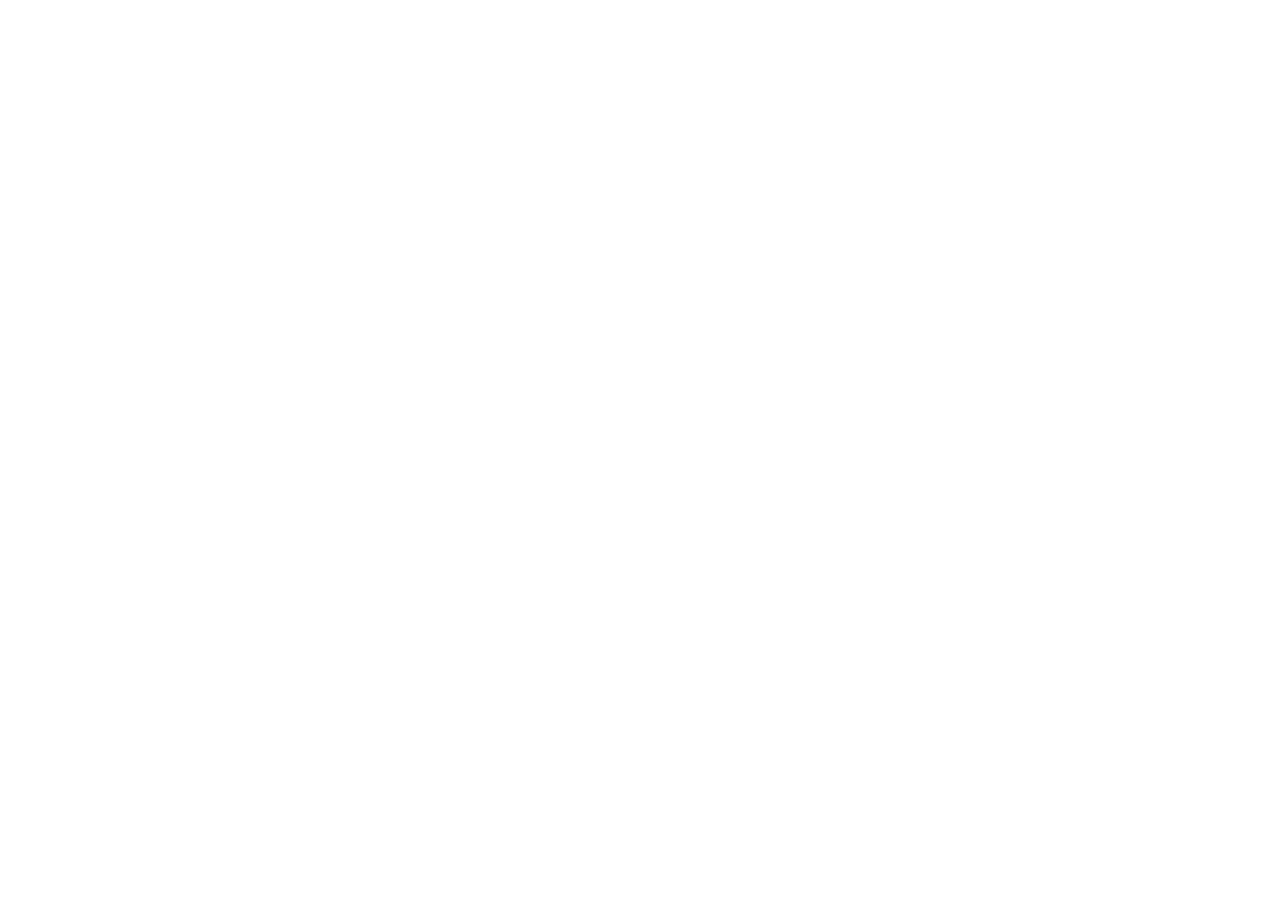
==== index.html @ 8feff272 "first commit" ====
<!DOCTYPE html>
<html lang="en">
<head>
    <meta charset="UTF-8">
    <meta name="viewport" content="width=device-width, initial-scale=1.0">
    <title>Document</title>
</head>
<body>
    
</body>
</html>
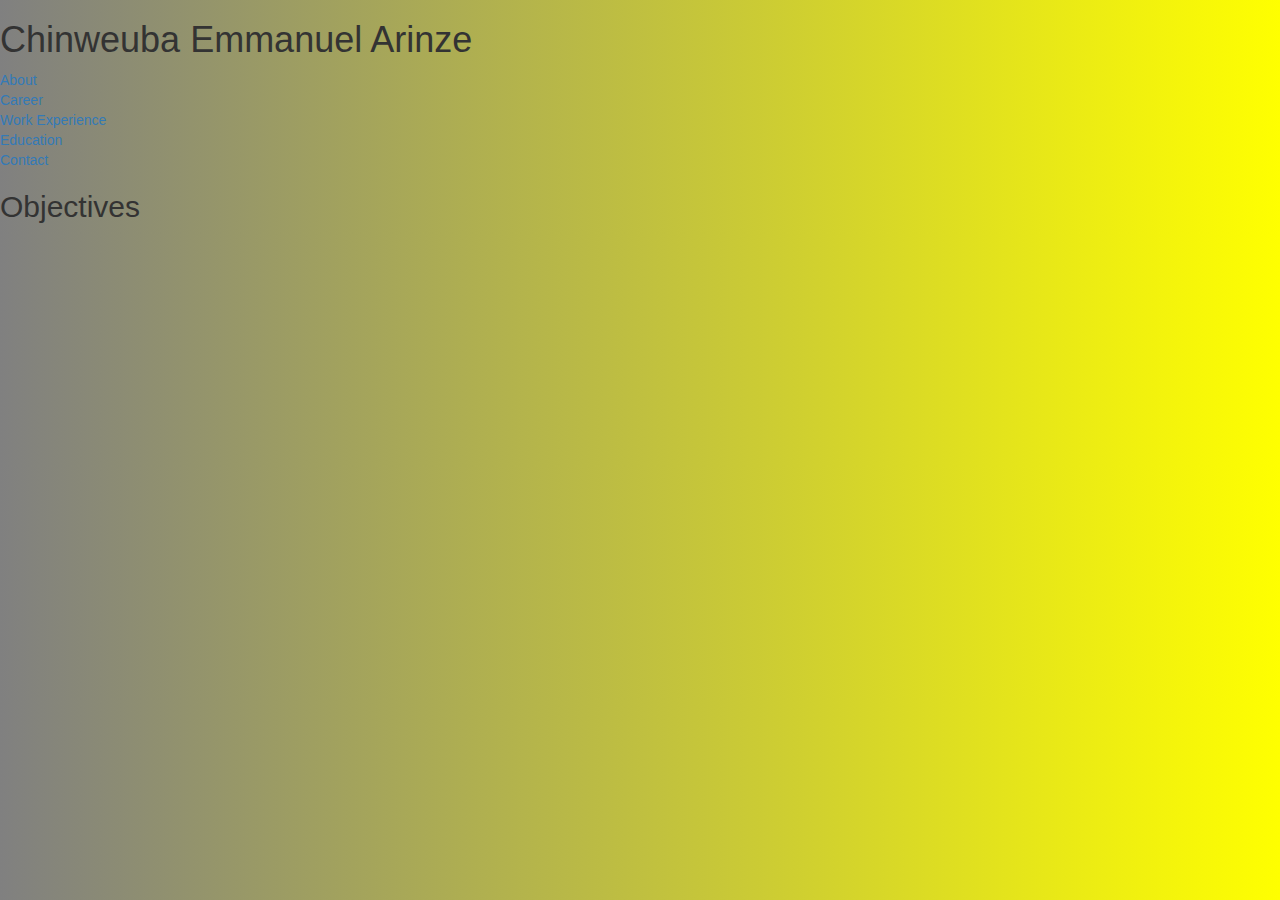
==== commit ffb4e596: "more infor" ====
--- a/index.html
+++ b/index.html
@@ -1,11 +1,33 @@
 <!DOCTYPE html>
 <html lang="en">
-<head>
-    <meta charset="UTF-8">
-    <meta name="viewport" content="width=device-width, initial-scale=1.0">
-    <title>Document</title>
-</head>
-<body>
-    
-</body>
-</html>+  <head>
+    <meta charset="UTF-8" />
+    <meta name="viewport" content="width=device-width, initial-scale=1.0" />
+    <title>My portfolio website</title>
+    <link rel="stylesheet" href="style.css">
+    <link rel="stylesheet" href="bootstrap/css/bootstrap.min.css">
+    <link rel="stylesheet" href="bootstrap/css/fontawesome.min.css">
+  </head>
+  <body>
+    <!--Header-->
+    <header class="head">
+      <h1>Chinweuba Emmanuel Arinze</h1>
+    </header>
+
+    <!--About me Information-->
+    <section class="About_info">
+      <ul>
+        <li><a href="About Me">About</a></li>
+        <li><a href="Qualifications">Career</a></li>
+        <li><a href="Work">Work Experience</a></li>        
+        <li><a href="Work">Education</a></li>        
+        <li><a href="Contact">Contact</a></li>
+      </ul>
+    </section>
+    <!--Images-->
+    <section class="img">
+    <h2>Objectives</h2>
+    <p></p>
+    </section>
+  </body>
+</html>
--- a/style.css
+++ b/style.css
@@ -0,0 +1,7 @@
+*{
+    margin: 0px;
+    padding: 0px;
+}
+body{
+    background: linear-gradient(to right, grey , yellow);
+}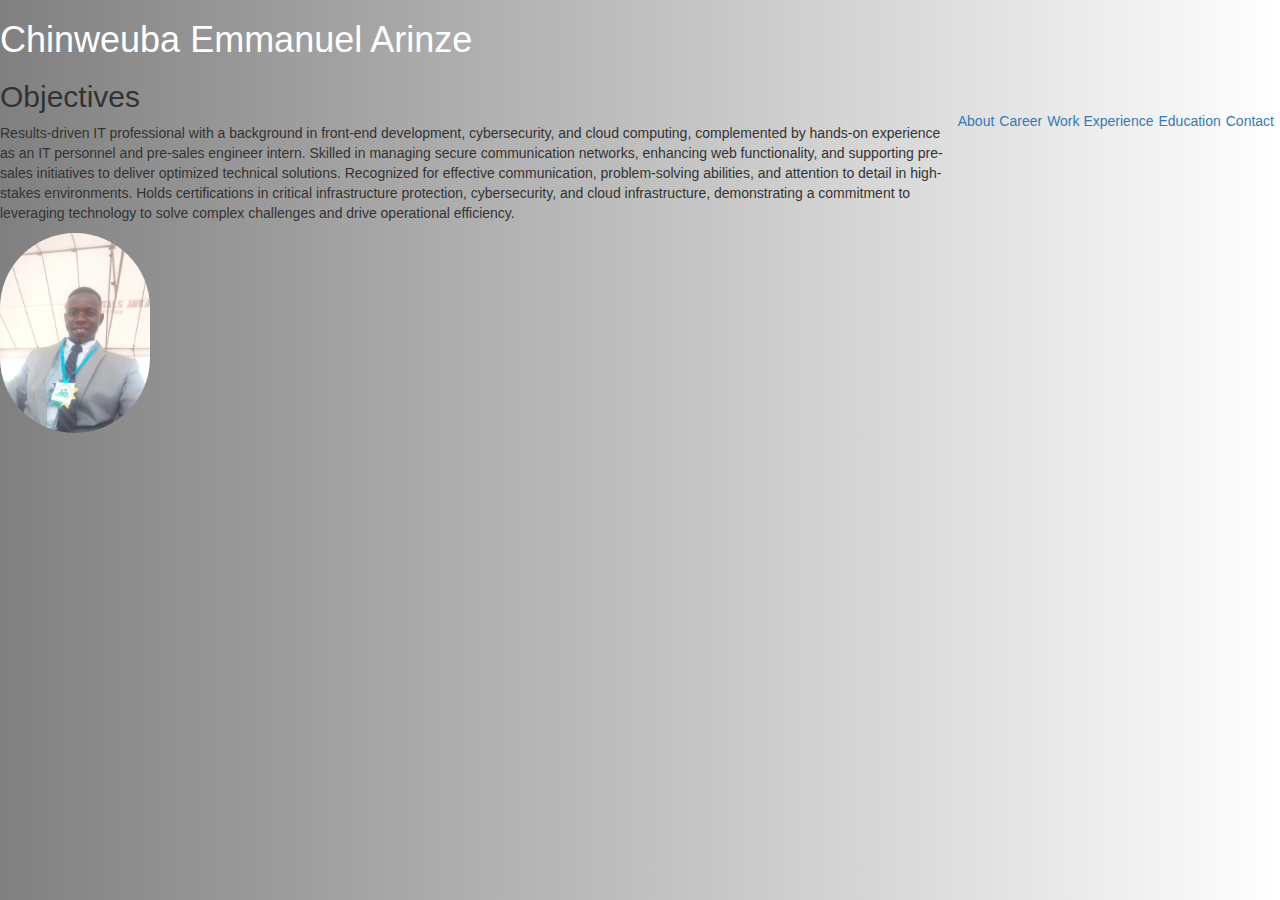
==== commit ceddd69f: "add more" ====
--- a/index.html
+++ b/index.html
@@ -16,7 +16,7 @@
 
     <!--About me Information-->
     <section class="About_info">
-      <ul>
+      <ul class="navbar">
         <li><a href="About Me">About</a></li>
         <li><a href="Qualifications">Career</a></li>
         <li><a href="Work">Work Experience</a></li>        
@@ -27,7 +27,15 @@
     <!--Images-->
     <section class="img">
     <h2>Objectives</h2>
-    <p></p>
+    <p>Results-driven IT professional with a background in front-end development, cybersecurity, 
+      and cloud computing, complemented by hands-on experience as an IT personnel and pre-sales 
+      engineer intern. Skilled in managing secure communication networks, enhancing web 
+      functionality, and supporting pre-sales initiatives to deliver optimized technical solutions. 
+      Recognized for effective communication, problem-solving abilities, and attention to detail in 
+      high-stakes environments. Holds certifications in critical infrastructure protection, 
+      cybersecurity, and cloud infrastructure, demonstrating a commitment to leveraging technology 
+      to solve complex challenges and drive operational efficiency.</p>
+      <img src="images/myphoto2.jpg" alt="myphoto" class="myphoto">
     </section>
   </body>
 </html>
--- a/style.css
+++ b/style.css
@@ -1,7 +1,41 @@
 *{
     margin: 0px;
     padding: 0px;
+    box-sizing: border-box;
+
 }
 body{
-    background: linear-gradient(to right, grey , yellow);
+    background: linear-gradient(to right, grey , white);
+}
+.head{
+    background: linear-gradient(right, #fff, #000);
+    color: #fff;
+}
+.About_info{
+    float: right;
+    list-style: none;
+    margin-top: 50px;
+    display: grid;
+
+}
+.navbar{
+    grid-area: nav;
+
+    display: grid;
+    grid-auto-flow: column;
+    grid-auto-columns: max-content;
+    gap: 0.5rem;
+    place-self: center;
+
+    height: 100%;
+
+    list-style: none;
+}
+.navbar li{
+    display: inline block;
+}
+.myphoto{
+    height: 200px;
+    height: 200px;
+    border-radius: 100px;
 }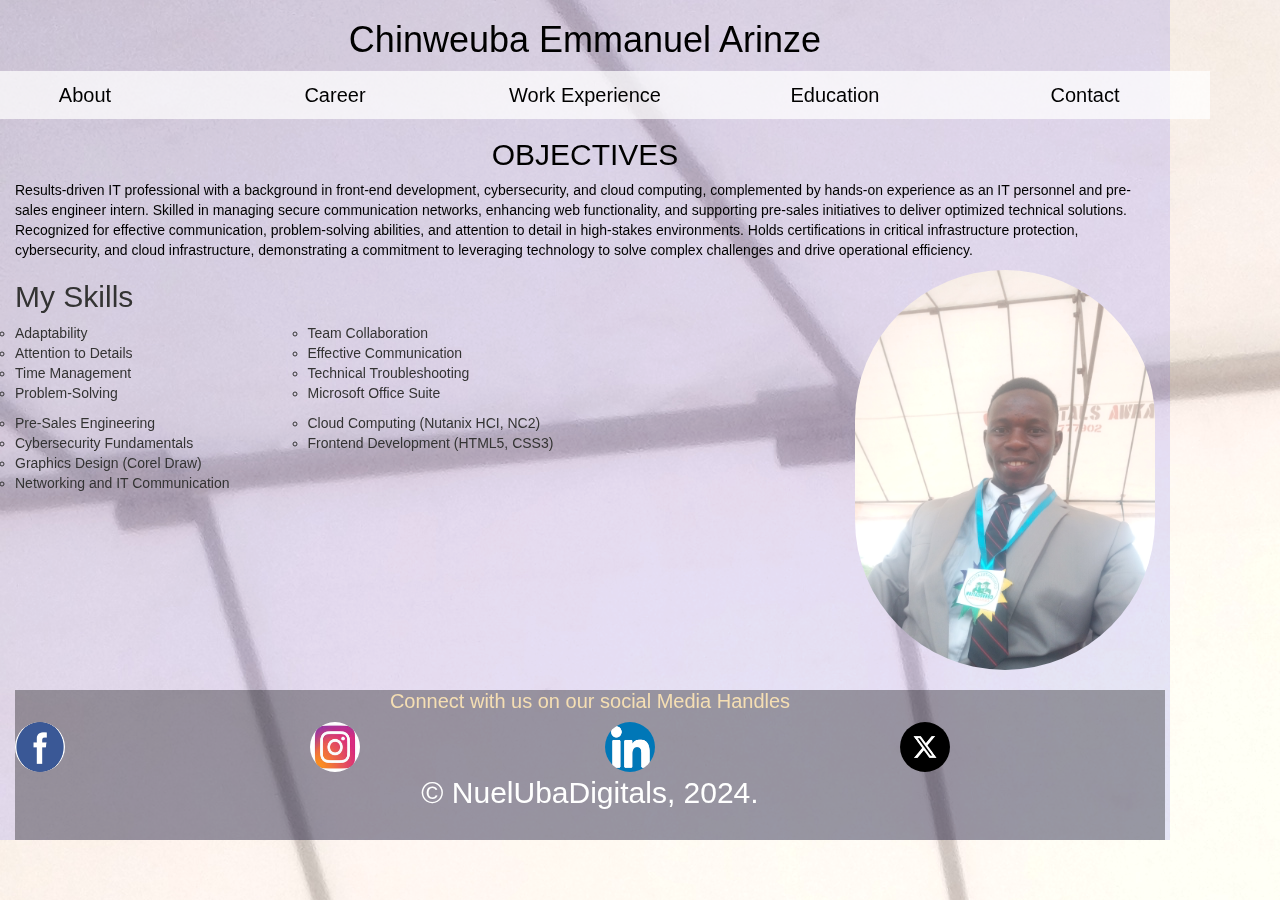
==== commit 654a6061: "New works" ====
--- a/index.html
+++ b/index.html
@@ -9,24 +9,25 @@
     <link rel="stylesheet" href="bootstrap/css/fontawesome.min.css">
   </head>
   <body>
+    <div class="container">
     <!--Header-->
     <header class="head">
       <h1>Chinweuba Emmanuel Arinze</h1>
     </header>
 
     <!--About me Information-->
-    <section class="About_info">
-      <ul class="navbar">
-        <li><a href="About Me">About</a></li>
+    <div class="navbar">
+      <ul class="nav">
+        <li><a href="about.html">About</a></li>
         <li><a href="Qualifications">Career</a></li>
         <li><a href="Work">Work Experience</a></li>        
         <li><a href="Work">Education</a></li>        
         <li><a href="Contact">Contact</a></li>
       </ul>
-    </section>
+  </div>
     <!--Images-->
-    <section class="img">
-    <h2>Objectives</h2>
+    <div class="img">            
+    <h2 class="my_obj">Objectives</h2>
     <p>Results-driven IT professional with a background in front-end development, cybersecurity, 
       and cloud computing, complemented by hands-on experience as an IT personnel and pre-sales 
       engineer intern. Skilled in managing secure communication networks, enhancing web 
@@ -35,7 +36,67 @@
       high-stakes environments. Holds certifications in critical infrastructure protection, 
       cybersecurity, and cloud infrastructure, demonstrating a commitment to leveraging technology 
       to solve complex challenges and drive operational efficiency.</p>
-      <img src="images/myphoto2.jpg" alt="myphoto" class="myphoto">
-    </section>
+      <div>
+        <img src="images/myphoto2.jpg" alt="myphoto" class="myphoto">
+      </div>
+    </div>
+    <div class="Skills">
+<h2>My Skills</h2>
+<div class="row">
+  
+  <div class="col-sm-3">
+    <ul type = "circle">
+      <li>Adaptability</li>
+      <li>Attention to Details</li>
+      <li>Time Management</li>
+      <li>Problem-Solving</li>
+      
+    </ul>
+  </div>
+  <div class="col-sm-3">
+    <ul type = "circle">
+      <li>Team Collaboration</li>
+      <li>Effective Communication</li>
+      <li>Technical Troubleshooting</li>
+      <li>Microsoft Office Suite</li>
+    </ul>
+  </div>
+  <div class="col-sm-3">
+    <ul type = "circle">
+      </li> <li>Pre-Sales Engineering</li>
+      <li>Cybersecurity Fundamentals</li>
+      <li>Graphics Design (Corel Draw)</li>
+      <li>Networking and IT Communication</li>
+    </ul>
+  </div>
+  <div class="col-sm-3">
+    <ul type = "circle">
+      <li>Cloud Computing (Nutanix HCI, NC2)</li>
+      <li>Frontend Development (HTML5, CSS3)</li>
+    </ul>
+  </div>
+  </div>
+  <div class="footer">
+    <h2 class="con">Connect with us on our social Media Handles</h2>
+    <div class="row img">
+      <div class="col-sm-3">
+        <a href="https://web.facebook.com/profile.php?id=100093058922755"><img src="images/download.png" alt="facebook"></a>
+      </div>
+      <div class="col-sm-3">
+      <a href="https://www.instagram.com/nueluba/profilecard/?igsh=YXJubW55eDE2dXN3"><img src="images/download.jpg" alt="Instagram"></a>
+    </div>
+      <div class="col-sm-3">
+      <a href=""><img src="images/download (1).png" alt="LinkedIn"></a>
+    </div>
+      <div class="col-sm-3">
+      <a href="https://x.com/ChinweubaE20701?t=mjiPxFPSELAbXdKfQfsyew&s=09"><img src="images/download (2).png" alt="X"></a>
+    </div>
+    </div>
+    <p class="copy">&copy; NuelUbaDigitals, 2024.</p>
+  </div>
+  </div>
+  </div>
+  </div>
+  </div>
   </body>
 </html>
--- a/style.css
+++ b/style.css
@@ -4,12 +4,13 @@
     box-sizing: border-box;
 
 }
-body{
-    background: linear-gradient(to right, grey , white);
+    
+.container{
+    background-color: rgba(0, 0, 255, 0.103);
 }
 .head{
-    background: linear-gradient(right, #fff, #000);
-    color: #fff;
+    color: black;
+    text-align: center;
 }
 .About_info{
     float: right;
@@ -30,12 +31,77 @@
     height: 100%;
 
     list-style: none;
+    text-align: center;
 }
 .navbar li{
     display: inline block;
+    list-style: 20px;
+    position: relative;
+    float: left;
 }
 .myphoto{
-    height: 200px;
-    height: 200px;
-    border-radius: 100px;
-}+    height: 400px;
+    height: 400px;
+    border-radius: 200px;
+    float: right;
+
+}
+.navbar li a{
+    color: #000;
+    font-size: 20px;
+    font-family: Arial, Helvetica, sans-serif;
+    background: #ffffffb7;
+    width: 250px;
+}
+.navbar li :hover{
+    font-size: 25px;
+    color: burlywood;
+    transition-timing-function: cubic-bezier(0.19, 1, 0.22, 1);
+    
+}
+.my_obj{
+    line-height: 30px;
+    text-transform: uppercase;
+    color: #000;
+    background: -o-linear-gradient(right);
+    text-align: center;
+}
+.my_obj,p{
+    color: black;
+    box-sizing: content-box;
+    box-shadow: #fff;
+}
+.footer{
+    background: #00000057;
+    height: 150px;
+    width: 1150px;
+}
+.con{
+    color: wheat;
+    text-align: center;
+    font-size: 20px;
+    
+}
+.row img{
+    height: 50px;
+    width: 50px;
+    border-radius: 50%;
+}
+.row img :hover{
+    height: 50px;
+    width: 50px;
+    border-radius: 50%;
+    height: 60px
+}
+.copy{
+    text-align: center;
+    font-size: 30px;
+    color: white;
+}
+/* About*/
+body{
+    background-image: url(images/myphoto2.jpg);
+    position: fixed;
+    background-repeat: no-repeat;
+}
+
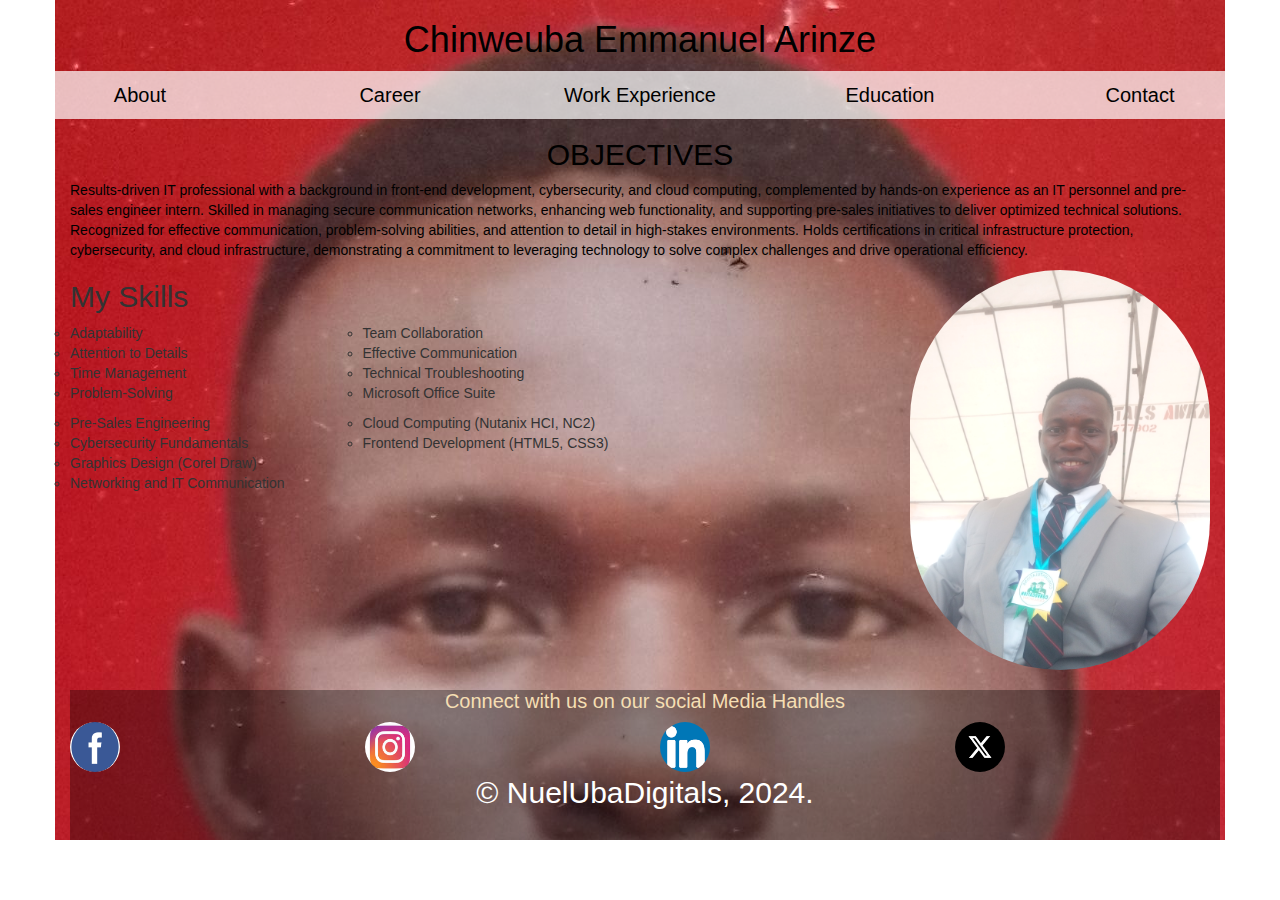
==== commit 9107336a: "more works" ====
--- a/index.html
+++ b/index.html
@@ -86,7 +86,7 @@
       <a href="https://www.instagram.com/nueluba/profilecard/?igsh=YXJubW55eDE2dXN3"><img src="images/download.jpg" alt="Instagram"></a>
     </div>
       <div class="col-sm-3">
-      <a href=""><img src="images/download (1).png" alt="LinkedIn"></a>
+      <a href="https://www.linkedin.com/in/chinweuba-emmanuel-181261230?lipi=urn%3Ali%3Apage%3Ad_flagship3_profile_view_base_contact_details%3BXbMtFNtwR7em8448AI%2Fjqg%3D%3D"><img src="images/download (1).png" alt="LinkedIn"></a>
     </div>
       <div class="col-sm-3">
       <a href="https://x.com/ChinweubaE20701?t=mjiPxFPSELAbXdKfQfsyew&s=09"><img src="images/download (2).png" alt="X"></a>
--- a/style.css
+++ b/style.css
@@ -99,9 +99,40 @@
     color: white;
 }
 /* About*/
-body{
-    background-image: url(images/myphoto2.jpg);
-    position: fixed;
+.container{
+    background-color: #fff;
+    background-image: url(images/myphoto.jpg);
     background-repeat: no-repeat;
+
 }
+.about h2{
+text-align: center;
+color: blue;
+}
+.about p{
+    text-align: center;
+}
+.nav-about{
+    grid-area: nav;
 
+    display: grid;
+    grid-auto-flow: column;
+    grid-auto-columns: max-content;
+    gap: 0.5rem;
+    place-self: center;
+
+    height: 100%;
+    text-decoration: none;
+    font-weight: bold;
+
+    list-style: none;
+    text-align: center;
+}
+.nav-about li{
+    padding: 40px;
+    margin: 20px;
+    
+}
+.nav-about li a{
+    text-decoration: none;
+}
